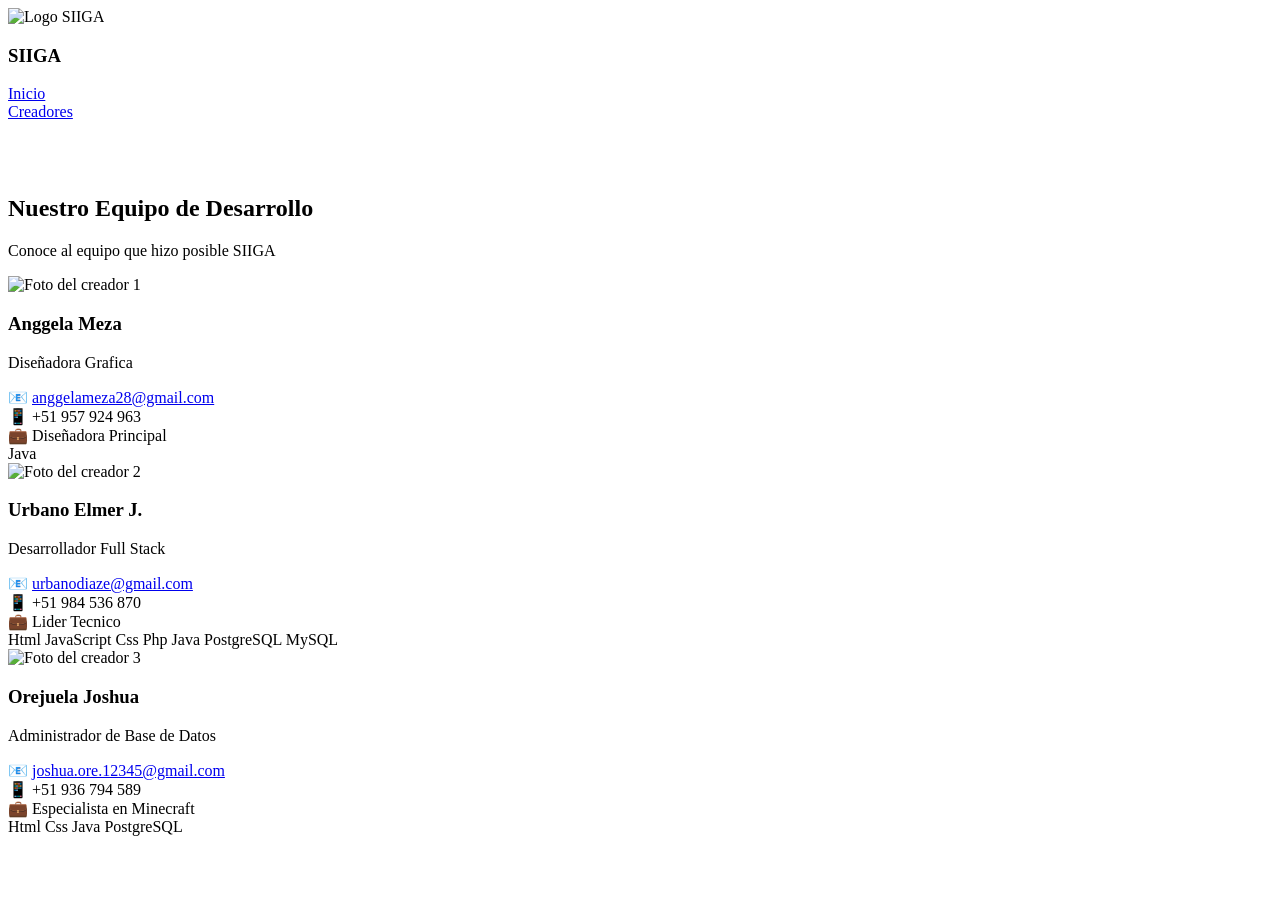
==== src/main/resources/templates/inicio.html @ 6286a3cd "Se agrega al Proyecto" ====
<!DOCTYPE html>
<html xmlns:th="http://www.thymeleaf.org" lang="en">
<head>
    <meta charset="UTF-8">
    <meta name="viewport" content="width=device-width, initial-scale=1.0">
    <title>SIGA</title>

    <link rel="icon" th:href="@{/G-assets/imagenes/logo.png}">
    <link rel="stylesheet" th:href="@{/paginacentral/css/Pract.css}">
</head>
<body id="menu">
    <section id="interfas">
        <article class="box">
            <div class="minBox">
                <div>
                    <img th:src="@{/G-assets/imagenes/logo.png}" alt="Logo SIIGA" id="logo">
                </div>
                <div><h1>SIIGA</h1></div>
            </div>
            <div class="minBox">
                <div>
                    <a href="#contenedor" class="indice">Inicio</a>
                </div>
                <div>
                    <a href="#creadores" class="indice" data-desplazamiento="-20px">Creadores</a>
                </div>
            </div>
        </article>
    </section>
    <section id="contenedor">
        <!--Administrador-->
        <div>
            <a th:href="@{/login/ADMINISTRADOR}"><img class="opciones" th:src="@{/G-assets/imagenes/administrador.png}"></a>
        </div>
        <!--Estudiante-->
        <div>
            <a th:href="@{/login/ALUMNO}"><img class="opciones" th:src="@{/G-assets/imagenes/estudiante.png}"></a>
        </div>  
        <!--Docente--> 
        <div>
            <a th:href="@{/login/DOCENTE}"><img class="opciones" th:src="@{/G-assets/imagenes/docente.png}"></a>
        </div>       
    </section>
    <section id="creadores">
        <div class="creadores-container">
            <h2 class="creadores-titulo">Nuestro Equipo de Desarrollo</h2>
            <p class="creadores-descripcion">Conoce al equipo que hizo posible SIIGA</p>
            
            <div class="creadores-grid">
                <!-- Creador 1 -->
                <div class="creador-card">
                    <div class="creador-foto">
                        <img th:src="@{/G-assets/imagenes/anggela.png}" 
                            alt="Foto del creador 1" class="foto-perfil">
                    </div>
                    <div class="creador-info">
                        <h3 class="creador-nombre">Anggela Meza</h3>
                        <p class="creador-cargo">Diseñadora Grafica</p>
                        
                        <div class="creador-contacto">
                            <div class="contacto-item">
                                <span class="contacto-icono">📧</span>
                                <a href="mailto:anggelameza28@gmail.com" class="contacto-link">
                                    anggelameza28@gmail.com
                                </a>
                            </div>
                            <div class="contacto-item">
                                <span class="contacto-icono">📱</span>
                                <span class="contacto-texto">+51 957 924 963</span>
                            </div>
                            <div class="contacto-item">
                                <span class="contacto-icono">💼</span>
                                <span class="contacto-texto">Diseñadora Principal</span>
                            </div>
                        </div>
                        
                        <div class="creador-habilidades">
                            <span class="habilidad">Java</span>
                        </div>
                    </div>
                </div>
                
                <!-- Creador 2 -->
                <div class="creador-card">
                    <div class="creador-foto">
                        <img th:src="@{/G-assets/imagenes/urbano.png}"
                            alt="Foto del creador 2" class="foto-perfil">
                    </div>
                    <div class="creador-info">
                        <h3 class="creador-nombre">Urbano Elmer J.</h3>
                        <p class="creador-cargo">Desarrollador Full Stack</p>
                        
                        <div class="creador-contacto">
                            <div class="contacto-item">
                                <span class="contacto-icono">📧</span>
                                <a href="mailto:urbanodiaze@gmail.com" class="contacto-link">
                                    urbanodiaze@gmail.com
                                </a>
                            </div>
                            <div class="contacto-item">
                                <span class="contacto-icono">📱</span>
                                <span class="contacto-texto">+51 984 536 870</span>
                            </div>
                            <div class="contacto-item">
                                <span class="contacto-icono">💼</span>
                                <span class="contacto-texto">Lider Tecnico</span>
                            </div>
                        </div>
                        
                        <div class="creador-habilidades">
                            <span class="habilidad">Html</span>
                            <span class="habilidad">JavaScript</span>
                            <span class="habilidad">Css</span>
                            <span class="habilidad">Php</span>
                            <span class="habilidad">Java</span>
                            <span class="habilidad">PostgreSQL</span>
                            <span class="habilidad">MySQL</span>
                        </div>
                    </div>
                </div>
                
                <!-- Creador 3 -->
                <div class="creador-card">
                    <div class="creador-foto">
                        <img th:src="@{/G-assets/imagenes/orejuela.png}" 
                            alt="Foto del creador 3" class="foto-perfil">
                    </div>
                    <div class="creador-info">
                        <h3 class="creador-nombre">Orejuela Joshua</h3>
                        <p class="creador-cargo">Administrador de Base de Datos</p>
                        
                        <div class="creador-contacto">
                            <div class="contacto-item">
                                <span class="contacto-icono">📧</span>
                                <a href="mailto:joshua.ore.12345@gmail.com" class="contacto-link">
                                    joshua.ore.12345@gmail.com
                                </a>
                            </div>
                            <div class="contacto-item">
                                <span class="contacto-icono">📱</span>
                                <span class="contacto-texto">+51 936 794 589</span>
                            </div>
                            <div class="contacto-item">
                                <span class="contacto-icono">💼</span>
                                <span class="contacto-texto">Especialista en Minecraft</span>
                            </div>
                        </div>
                        
                        <div class="creador-habilidades">
                            <span class="habilidad">Html</span>
                            <span class="habilidad">Css</span>
                            <span class="habilidad">Java</span>
                            <span class="habilidad">PostgreSQL</span>
                            
                        </div>
                    </div>
                </div>
            </div>
        </div>
    </section>
    
    <script th:src="@{/paginacentral/js/desplazamiento.js}"></script>
    <script th:src="@{/paginacentral/js/comentario.js}"></script>
</body>
</html>
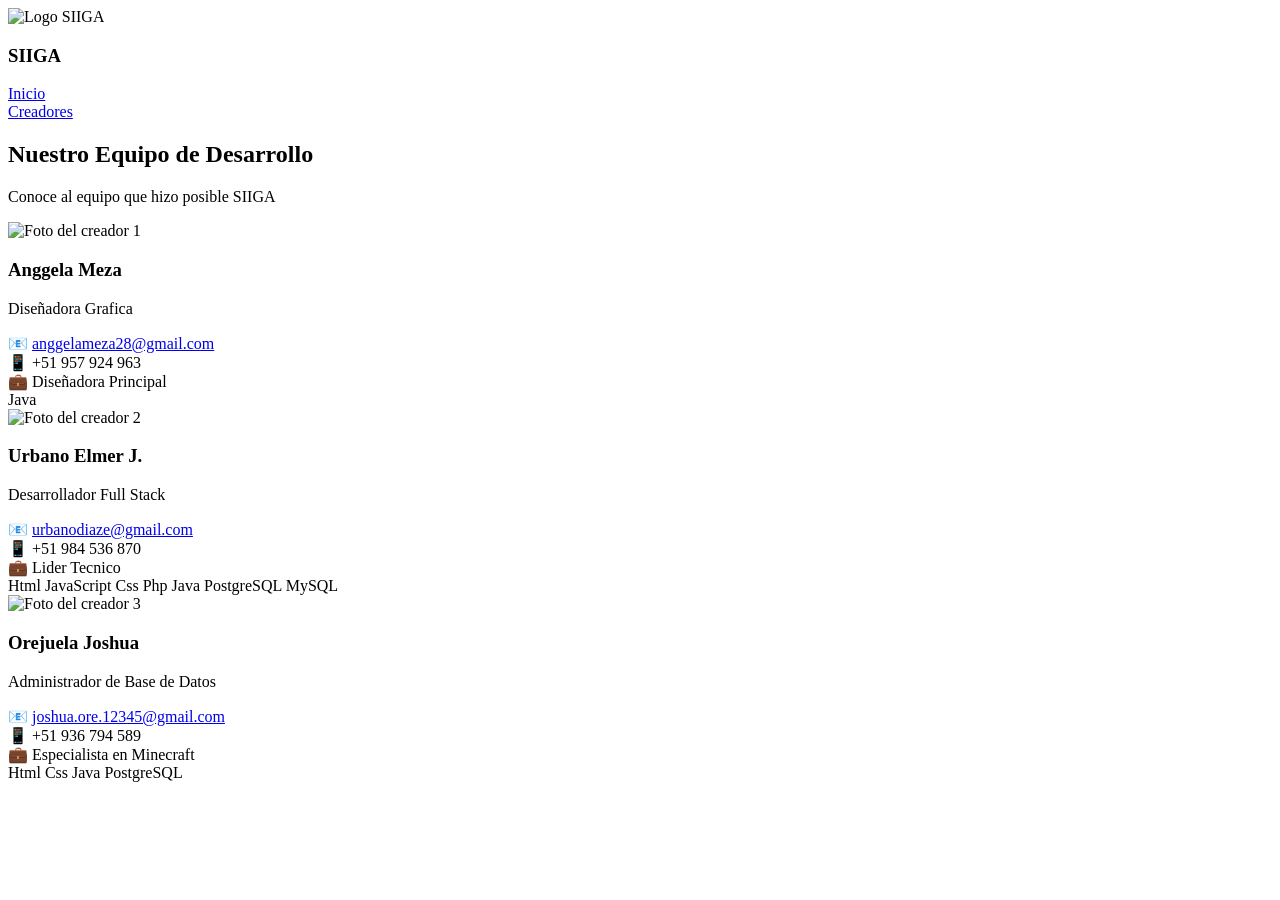
==== commit c9ef8b31: "Se agrega" ====
--- a/src/main/resources/templates/inicio.html
+++ b/src/main/resources/templates/inicio.html
@@ -27,20 +27,7 @@
             </div>
         </article>
     </section>
-    <section id="contenedor">
-        <!--Administrador-->
-        <div>
-            <a th:href="@{/login/ADMINISTRADOR}"><img class="opciones" th:src="@{/G-assets/imagenes/administrador.png}"></a>
-        </div>
-        <!--Estudiante-->
-        <div>
-            <a th:href="@{/login/ALUMNO}"><img class="opciones" th:src="@{/G-assets/imagenes/estudiante.png}"></a>
-        </div>  
-        <!--Docente--> 
-        <div>
-            <a th:href="@{/login/DOCENTE}"><img class="opciones" th:src="@{/G-assets/imagenes/docente.png}"></a>
-        </div>       
-    </section>
+    
     <section id="creadores">
         <div class="creadores-container">
             <h2 class="creadores-titulo">Nuestro Equipo de Desarrollo</h2>
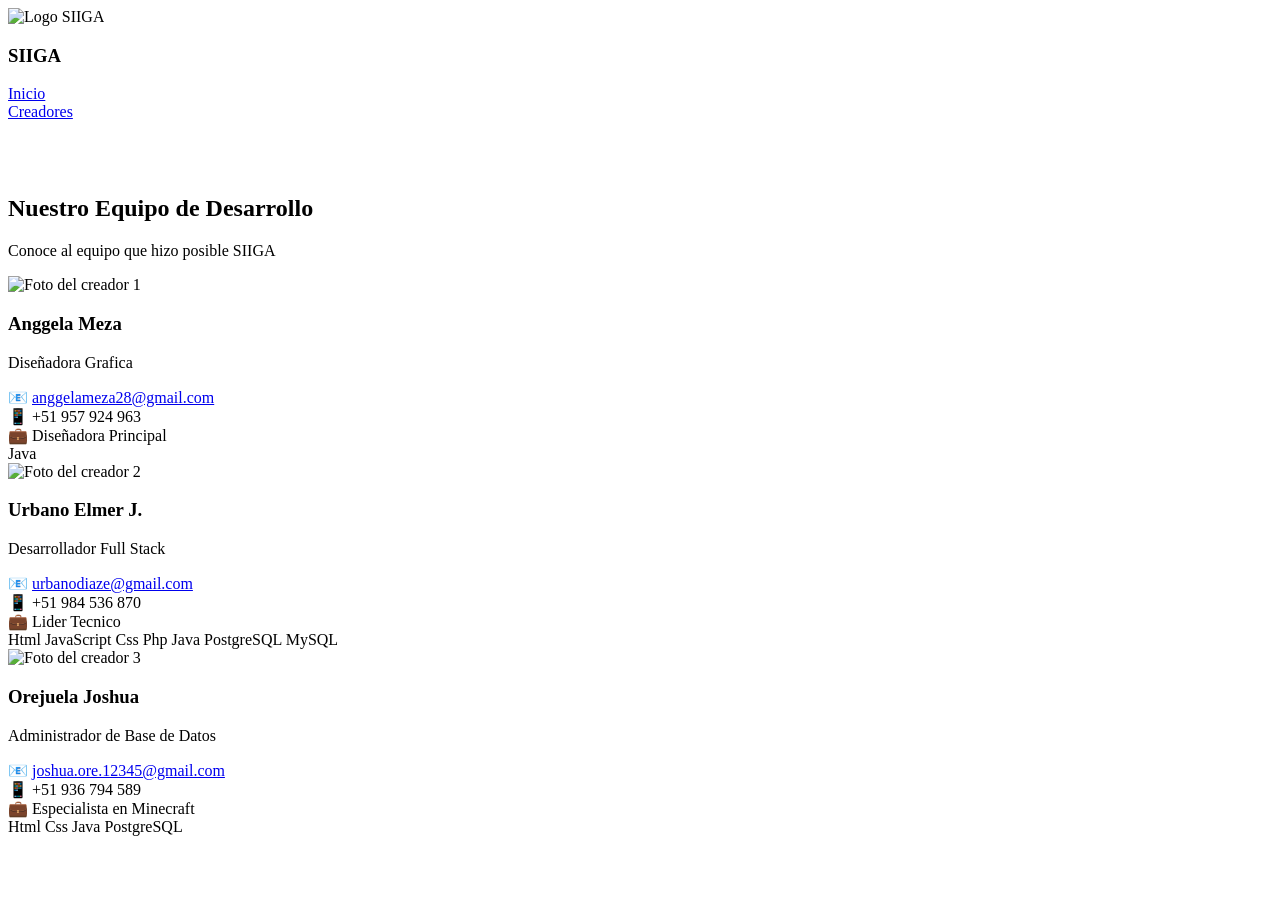
==== commit cb90b701: "Se agrega" ====
--- a/src/main/resources/templates/inicio.html
+++ b/src/main/resources/templates/inicio.html
@@ -27,7 +27,20 @@
             </div>
         </article>
     </section>
-    
+    <section id="contenedor">
+        <!--Administrador-->
+        <div>
+            <a th:href="@{/login/ADMINISTRADOR}"><img class="opciones" th:src="@{/G-assets/imagenes/administrador.png}"></a>
+        </div>
+        <!--Estudiante-->
+        <div>
+            <a th:href="@{/login/ALUMNO}"><img class="opciones" th:src="@{/G-assets/imagenes/estudiante.png}"></a>
+        </div>  
+        <!--Docente--> 
+        <div>
+            <a th:href="@{/login/DOCENTE}"><img class="opciones" th:src="@{/G-assets/imagenes/docente.png}"></a>
+        </div>       
+    </section>
     <section id="creadores">
         <div class="creadores-container">
             <h2 class="creadores-titulo">Nuestro Equipo de Desarrollo</h2>
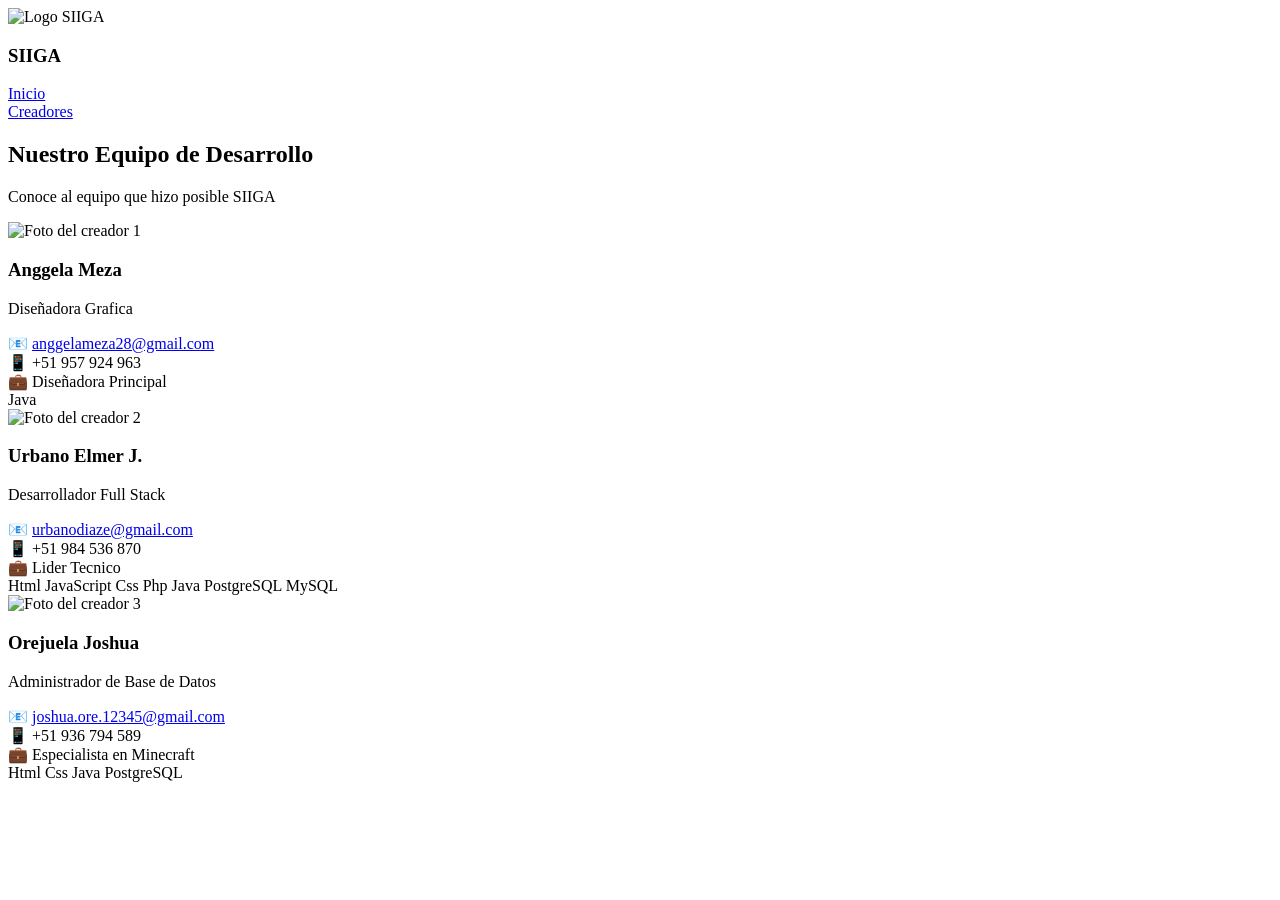
==== commit 504e247d: "Se" ====
--- a/src/main/resources/templates/inicio.html
+++ b/src/main/resources/templates/inicio.html
@@ -27,20 +27,7 @@
             </div>
         </article>
     </section>
-    <section id="contenedor">
-        <!--Administrador-->
-        <div>
-            <a th:href="@{/login/ADMINISTRADOR}"><img class="opciones" th:src="@{/G-assets/imagenes/administrador.png}"></a>
-        </div>
-        <!--Estudiante-->
-        <div>
-            <a th:href="@{/login/ALUMNO}"><img class="opciones" th:src="@{/G-assets/imagenes/estudiante.png}"></a>
-        </div>  
-        <!--Docente--> 
-        <div>
-            <a th:href="@{/login/DOCENTE}"><img class="opciones" th:src="@{/G-assets/imagenes/docente.png}"></a>
-        </div>       
-    </section>
+    
     <section id="creadores">
         <div class="creadores-container">
             <h2 class="creadores-titulo">Nuestro Equipo de Desarrollo</h2>
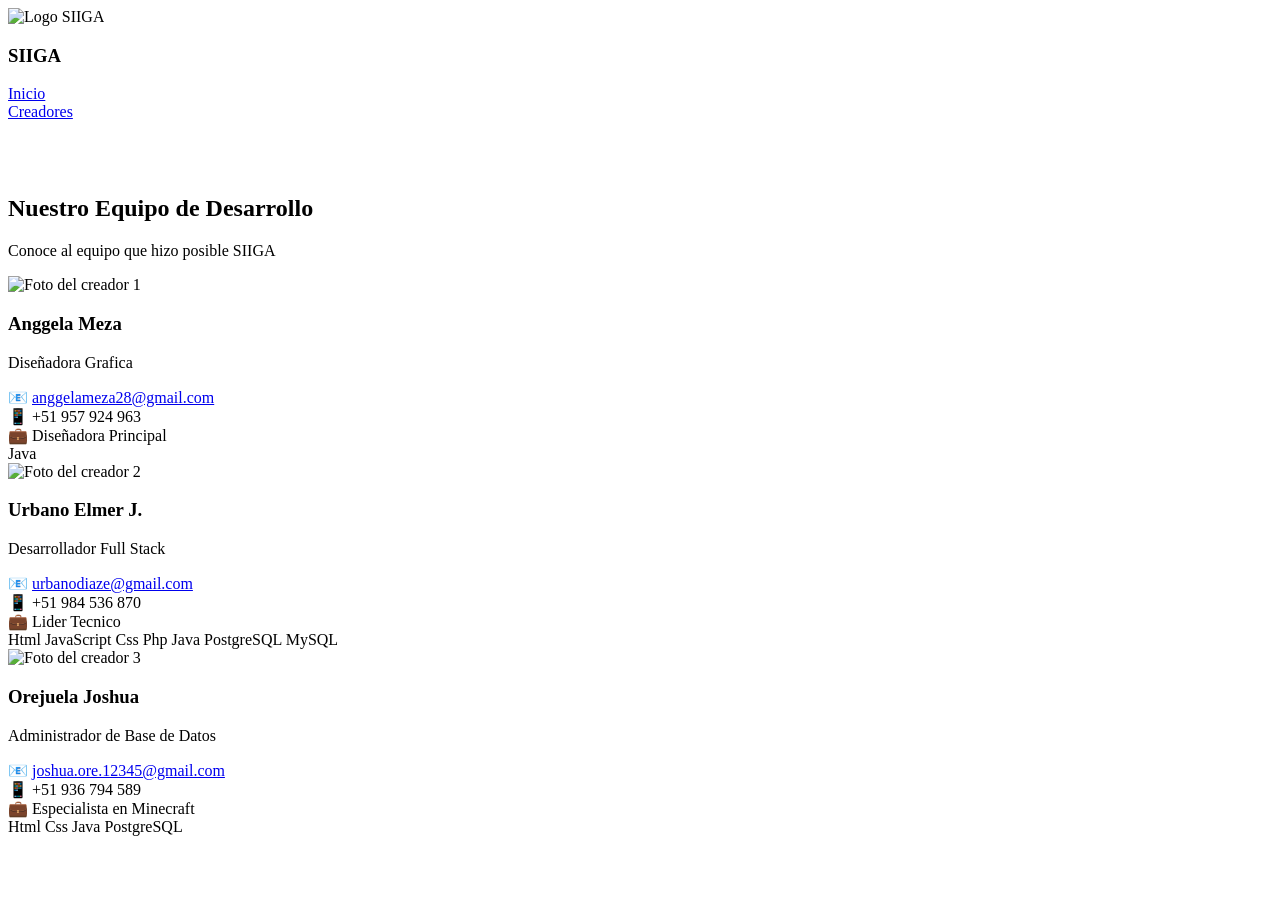
==== commit 3367277f: "SE" ====
--- a/src/main/resources/templates/inicio.html
+++ b/src/main/resources/templates/inicio.html
@@ -27,7 +27,20 @@
             </div>
         </article>
     </section>
-    
+    <section id="contenedor">
+        <!--Administrador-->
+        <div>
+            <a th:href="@{/login/ADMINISTRADOR}"><img class="opciones" th:src="@{/G-assets/imagenes/administrador.png}"></a>
+        </div>
+        <!--Estudiante-->
+        <div>
+            <a th:href="@{/login/ALUMNO}"><img class="opciones" th:src="@{/G-assets/imagenes/estudiante.png}"></a>
+        </div>  
+        <!--Docente--> 
+        <div>
+            <a th:href="@{/login/DOCENTE}"><img class="opciones" th:src="@{/G-assets/imagenes/docente.png}"></a>
+        </div>       
+    </section>
     <section id="creadores">
         <div class="creadores-container">
             <h2 class="creadores-titulo">Nuestro Equipo de Desarrollo</h2>
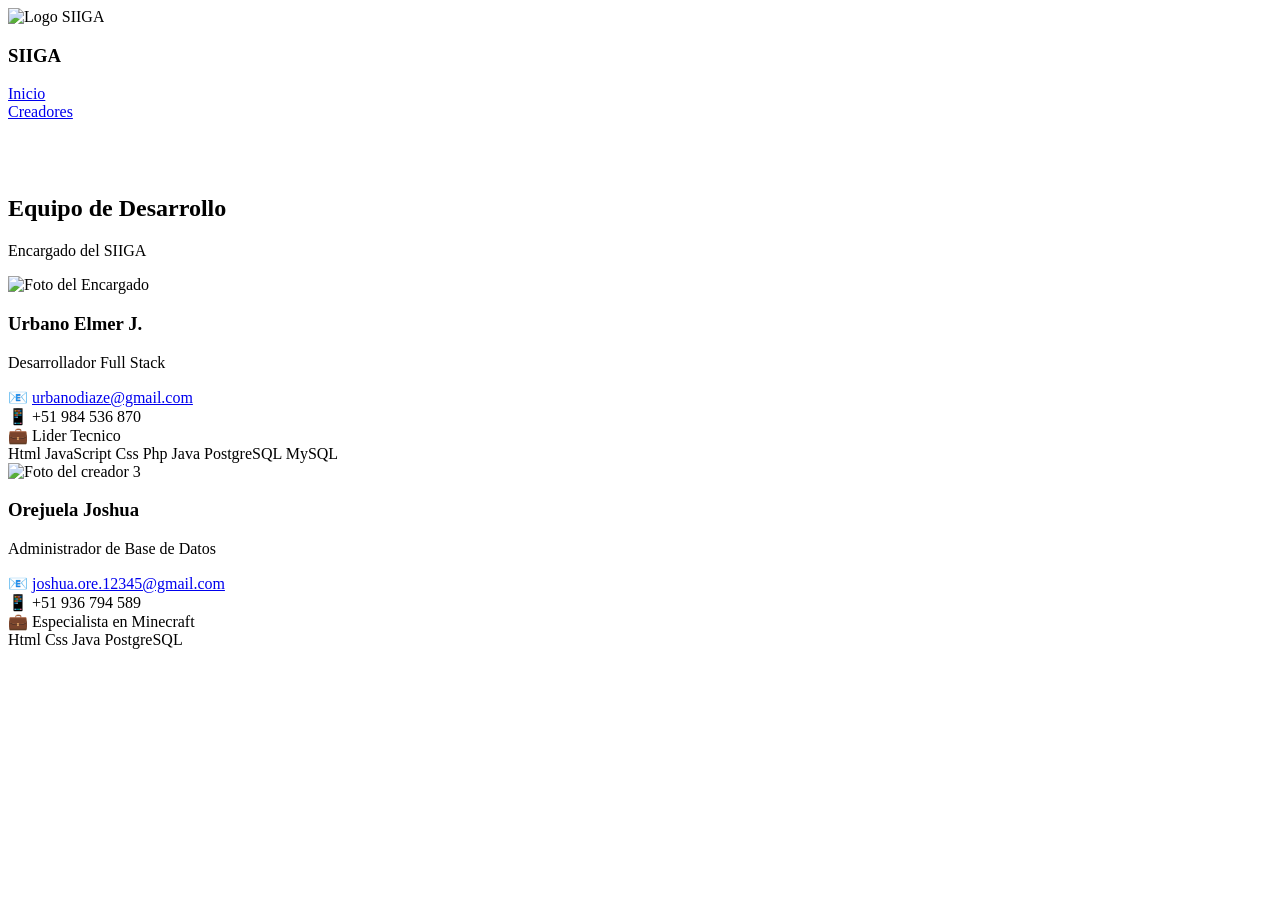
==== commit 62eada93: "SIIGA" ====
--- a/src/main/resources/templates/inicio.html
+++ b/src/main/resources/templates/inicio.html
@@ -42,125 +42,92 @@
         </div>       
     </section>
     <section id="creadores">
-        <div class="creadores-container">
-            <h2 class="creadores-titulo">Nuestro Equipo de Desarrollo</h2>
-            <p class="creadores-descripcion">Conoce al equipo que hizo posible SIIGA</p>
+    <div class="creadores-container">
+        <h2 class="creadores-titulo">Equipo de Desarrollo</h2>
+        <p class="creadores-descripcion">Encargado del SIIGA</p>
+        
+        <!-- CONTENEDOR GRID AÑADIDO -->
+        <div class="creadores-grid">
             
-            <div class="creadores-grid">
-                <!-- Creador 1 -->
-                <div class="creador-card">
-                    <div class="creador-foto">
-                        <img th:src="@{/G-assets/imagenes/anggela.png}" 
-                            alt="Foto del creador 1" class="foto-perfil">
-                    </div>
-                    <div class="creador-info">
-                        <h3 class="creador-nombre">Anggela Meza</h3>
-                        <p class="creador-cargo">Diseñadora Grafica</p>
-                        
-                        <div class="creador-contacto">
-                            <div class="contacto-item">
-                                <span class="contacto-icono">📧</span>
-                                <a href="mailto:anggelameza28@gmail.com" class="contacto-link">
-                                    anggelameza28@gmail.com
-                                </a>
-                            </div>
-                            <div class="contacto-item">
-                                <span class="contacto-icono">📱</span>
-                                <span class="contacto-texto">+51 957 924 963</span>
-                            </div>
-                            <div class="contacto-item">
-                                <span class="contacto-icono">💼</span>
-                                <span class="contacto-texto">Diseñadora Principal</span>
-                            </div>
+            <!-- Tarjeta 1 -->
+            <div class="creador-card">
+                <div class="creador-foto">
+                    <img th:src="@{/G-assets/imagenes/urbano.png}"
+                         alt="Foto del Encargado" class="foto-perfil">
+                </div>
+                <div class="creador-info">
+                    <h3 class="creador-nombre">Urbano Elmer J.</h3>
+                    <p class="creador-cargo">Desarrollador Full Stack</p>
+                    
+                    <div class="creador-contacto">
+                        <div class="contacto-item">
+                            <span class="contacto-icono">📧</span>
+                            <a href="mailto:urbanodiaze@gmail.com" class="contacto-link">
+                                urbanodiaze@gmail.com
+                            </a>
                         </div>
-                        
-                        <div class="creador-habilidades">
-                            <span class="habilidad">Java</span>
+                        <div class="contacto-item">
+                            <span class="contacto-icono">📱</span>
+                            <span class="contacto-texto">+51 984 536 870</span>
+                        </div>
+                        <div class="contacto-item">
+                            <span class="contacto-icono">💼</span>
+                            <span class="contacto-texto">Lider Tecnico</span>
                         </div>
                     </div>
+                    
+                    <div class="creador-habilidades">
+                        <span class="habilidad">Html</span>
+                        <span class="habilidad">JavaScript</span>
+                        <span class="habilidad">Css</span>
+                        <span class="habilidad">Php</span>
+                        <span class="habilidad">Java</span>
+                        <span class="habilidad">PostgreSQL</span>
+                        <span class="habilidad">MySQL</span>
+                    </div>
                 </div>
-                
-                <!-- Creador 2 -->
-                <div class="creador-card">
-                    <div class="creador-foto">
-                        <img th:src="@{/G-assets/imagenes/urbano.png}"
-                            alt="Foto del creador 2" class="foto-perfil">
-                    </div>
-                    <div class="creador-info">
-                        <h3 class="creador-nombre">Urbano Elmer J.</h3>
-                        <p class="creador-cargo">Desarrollador Full Stack</p>
-                        
-                        <div class="creador-contacto">
-                            <div class="contacto-item">
-                                <span class="contacto-icono">📧</span>
-                                <a href="mailto:urbanodiaze@gmail.com" class="contacto-link">
-                                    urbanodiaze@gmail.com
-                                </a>
-                            </div>
-                            <div class="contacto-item">
-                                <span class="contacto-icono">📱</span>
-                                <span class="contacto-texto">+51 984 536 870</span>
-                            </div>
-                            <div class="contacto-item">
-                                <span class="contacto-icono">💼</span>
-                                <span class="contacto-texto">Lider Tecnico</span>
-                            </div>
+            </div>
+
+            <!-- Tarjeta 2 -->
+            <div class="creador-card">
+                <div class="creador-foto">
+                    <img th:src="@{/G-assets/imagenes/orejuela.png}" 
+                         alt="Foto del creador 3" class="foto-perfil">
+                </div>
+                <div class="creador-info">
+                    <h3 class="creador-nombre">Orejuela Joshua</h3>
+                    <p class="creador-cargo">Administrador de Base de Datos</p>
+                    
+                    <div class="creador-contacto">
+                        <div class="contacto-item">
+                            <span class="contacto-icono">📧</span>
+                            <a href="mailto:joshua.ore.12345@gmail.com" class="contacto-link">
+                                joshua.ore.12345@gmail.com
+                            </a>
                         </div>
-                        
-                        <div class="creador-habilidades">
-                            <span class="habilidad">Html</span>
-                            <span class="habilidad">JavaScript</span>
-                            <span class="habilidad">Css</span>
-                            <span class="habilidad">Php</span>
-                            <span class="habilidad">Java</span>
-                            <span class="habilidad">PostgreSQL</span>
-                            <span class="habilidad">MySQL</span>
+                        <div class="contacto-item">
+                            <span class="contacto-icono">📱</span>
+                            <span class="contacto-texto">+51 936 794 589</span>
+                        </div>
+                        <div class="contacto-item">
+                            <span class="contacto-icono">💼</span>
+                            <span class="contacto-texto">Especialista en Minecraft</span>
                         </div>
                     </div>
-                </div>
-                
-                <!-- Creador 3 -->
-                <div class="creador-card">
-                    <div class="creador-foto">
-                        <img th:src="@{/G-assets/imagenes/orejuela.png}" 
-                            alt="Foto del creador 3" class="foto-perfil">
-                    </div>
-                    <div class="creador-info">
-                        <h3 class="creador-nombre">Orejuela Joshua</h3>
-                        <p class="creador-cargo">Administrador de Base de Datos</p>
-                        
-                        <div class="creador-contacto">
-                            <div class="contacto-item">
-                                <span class="contacto-icono">📧</span>
-                                <a href="mailto:joshua.ore.12345@gmail.com" class="contacto-link">
-                                    joshua.ore.12345@gmail.com
-                                </a>
-                            </div>
-                            <div class="contacto-item">
-                                <span class="contacto-icono">📱</span>
-                                <span class="contacto-texto">+51 936 794 589</span>
-                            </div>
-                            <div class="contacto-item">
-                                <span class="contacto-icono">💼</span>
-                                <span class="contacto-texto">Especialista en Minecraft</span>
-                            </div>
-                        </div>
-                        
-                        <div class="creador-habilidades">
-                            <span class="habilidad">Html</span>
-                            <span class="habilidad">Css</span>
-                            <span class="habilidad">Java</span>
-                            <span class="habilidad">PostgreSQL</span>
-                            
-                        </div>
+                    
+                    <div class="creador-habilidades">
+                        <span class="habilidad">Html</span>
+                        <span class="habilidad">Css</span>
+                        <span class="habilidad">Java</span>
+                        <span class="habilidad">PostgreSQL</span>
                     </div>
                 </div>
             </div>
         </div>
+    </div>
     </section>
-    
+                
     <script th:src="@{/paginacentral/js/desplazamiento.js}"></script>
-    <script th:src="@{/paginacentral/js/comentario.js}"></script>
 </body>
 </html>
 
